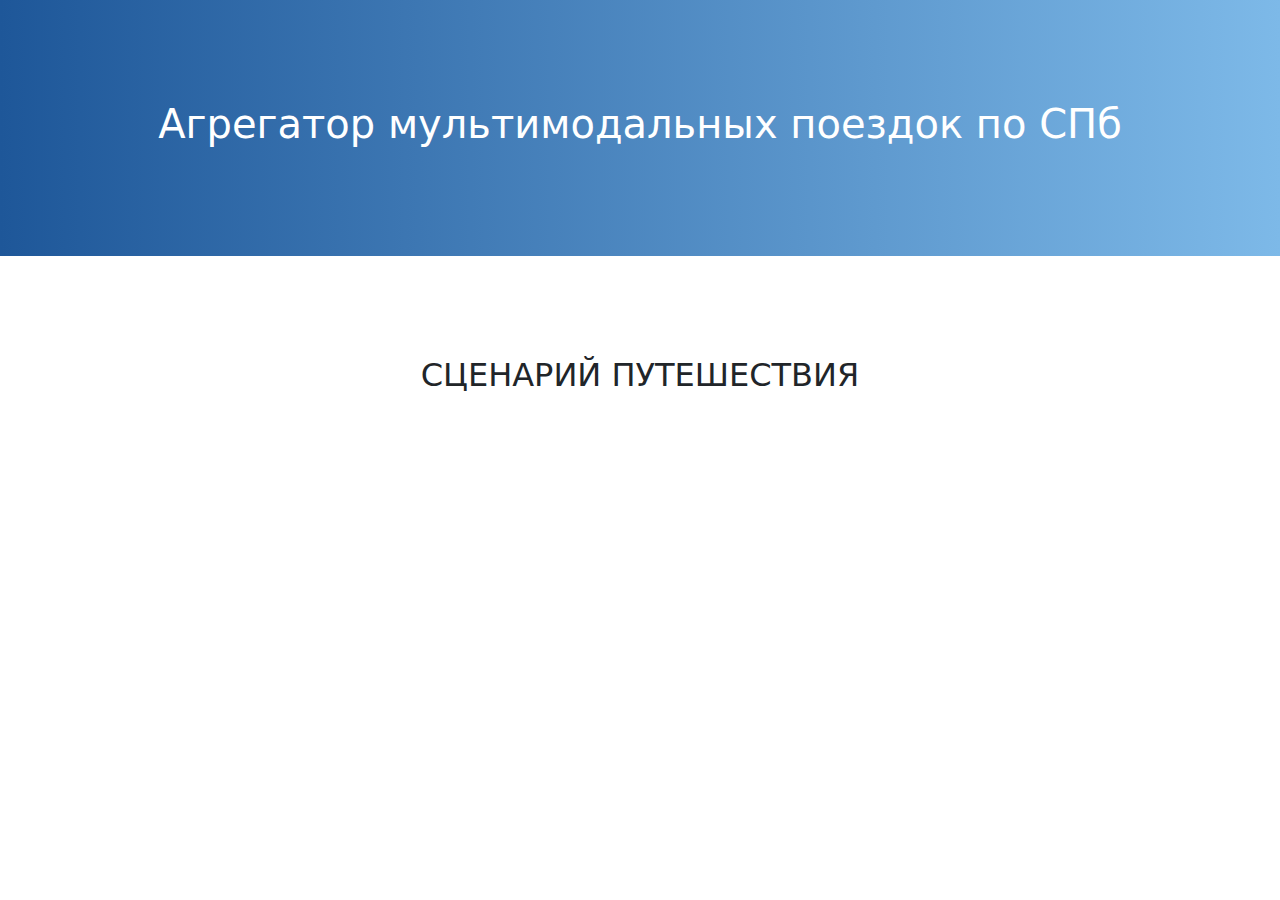
==== main/basket.html @ 308f4a78 "д" ====
<!doctype html>
<html lang="ru">
<head>
    <meta charset="utf-8">
    <meta http-equiv="X-UA-Compatible" content="IE=edge">
    <meta name="viewport" content="width=device-width, initial-scale=1">
    
    <link rel="shortcut icon" href="favicon.ico" type="image/x-icon">

    <link href="/css/bootstrap.min.css" rel="stylesheet">
    <link rel="stylesheet" href="/css/style.css">

    <title>Агрегатор для СПб</title>
</head>
<body>

    <header>
        <div class="container">
            <div class="row">
                <div class="col-12">
                    <h1 class="text-center text-white">Агрегатор мультимодальных поездок по СПб</h1>
                </div>
            </div>
        </div>
    </header>

    <section>
        <div class="container">
            <div class="row">
                <div class="col-12">
                    <h2 class="text-center text-uppercase mb-3">Сценарий путешествия</h2>
                </div>
            </div>
            
        </div>
    </section>


<script src="/js/bootstrap.bundle.min.js"></script>


</body>
</html>
---- css/style.css ----
header, footer, section{
    padding: 100px 0;
}
header{
    padding: 100px 0;
}
header, footer{
    background: rgb(30,87,153);
    background: -moz-linear-gradient(left,  rgba(30,87,153,1) 0%, rgba(125,185,232,1) 100%);
    background: -webkit-linear-gradient(left,  rgba(30,87,153,1) 0%,rgba(125,185,232,1) 100%);
    background: linear-gradient(to right,  rgba(30,87,153,1) 0%,rgba(125,185,232,1) 100%);
    filter: progid:DXImageTransform.Microsoft.gradient( startColorstr='#1e5799', endColorstr='#7db9e8',GradientType=1 );
}

/*Места для проживания*/
.pts_img{
    margin-top: 15px;
    margin: 0 auto 15px;
    width: 250px; 
    height: 200px; 
    object-fit: cover;
    display: flex;
}
.pts_img_divs{
    width: 300px;
    height: 400px;
    background: rgb(94, 131, 173);
    border: 20px solid rgb(94, 131, 173);
    position: relative;
}
.pts_title{
    color: blanchedalmond;
    text-align: center;
}

.addtobasketbtn{
    position: absolute;
    cursor: pointer;
    display: flex;
    bottom: 0;
}

.menu{
    
    
    width: 6em;
    display: flex;
}

.menubutton{
    display: inline-block; /* Строчно-блочный элемент */
    background: #8C959D; /* Серый цвет фона */
    color: #fff; /* Белый цвет текста */
    padding: 1rem 1.5rem; /* Поля вокруг текста */
    text-decoration: none; /* Убираем подчёркивание */
    border-radius: 3px; /* Скругляем уголки */
}
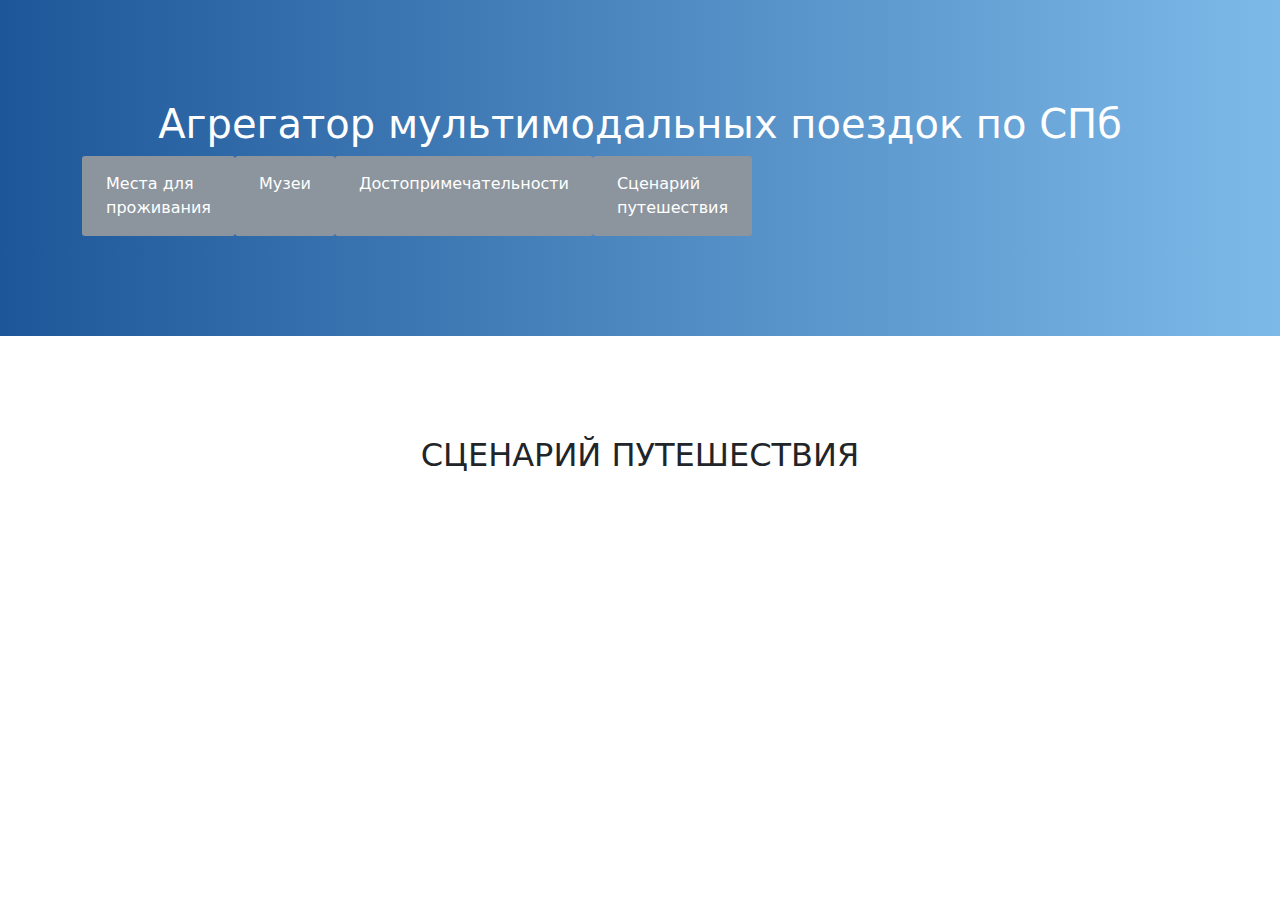
==== commit e307e2a6: "l" ====
--- a/main/basket.html
+++ b/main/basket.html
@@ -10,15 +10,21 @@
     <link href="/css/bootstrap.min.css" rel="stylesheet">
     <link rel="stylesheet" href="/css/style.css">
 
-    <title>Агрегатор для СПб</title>
+    <title>Сценарий поездки</title>
 </head>
 <body>
 
     <header>
         <div class="container">
             <div class="row">
-                <div class="col-12">
+                <div class="col-12"style="cursor: pointer;" onclick="window.location='/main/mainpage.html';">
                     <h1 class="text-center text-white">Агрегатор мультимодальных поездок по СПб</h1>
+                </div>
+                <div class="menu">
+                    <a class="menubutton" href="/main/placestostay.html">Места для проживания</a>
+                    <a class="menubutton" href="/main/museums.html">Музеи</a>
+                    <a class="menubutton" href="/main/sights.html">Достопримечательности</a>
+                    <a class="menubutton" href="/main/basket.html">Сценарий путешествия</a>
                 </div>
             </div>
         </div>
--- a/css/style.css
+++ b/css/style.css
@@ -41,8 +41,6 @@
 }
 
 .menu{
-    
-    
     width: 6em;
     display: flex;
 }
@@ -55,3 +53,15 @@
     text-decoration: none; /* Убираем подчёркивание */
     border-radius: 3px; /* Скругляем уголки */
 }
+.moreinfo_btn{
+    background: #8C959D; /* Серый цвет фона */
+    color: #fff; /* Белый цвет текста */
+    padding: 5px 5px; /* Поля вокруг текста */
+    text-decoration: none; /* Убираем подчёркивание */
+    border-radius: 3px; /* Скругляем уголки */
+    position: absolute;
+    cursor: pointer;
+    display: flex;
+    bottom: 0;
+    right: 0;
+}
